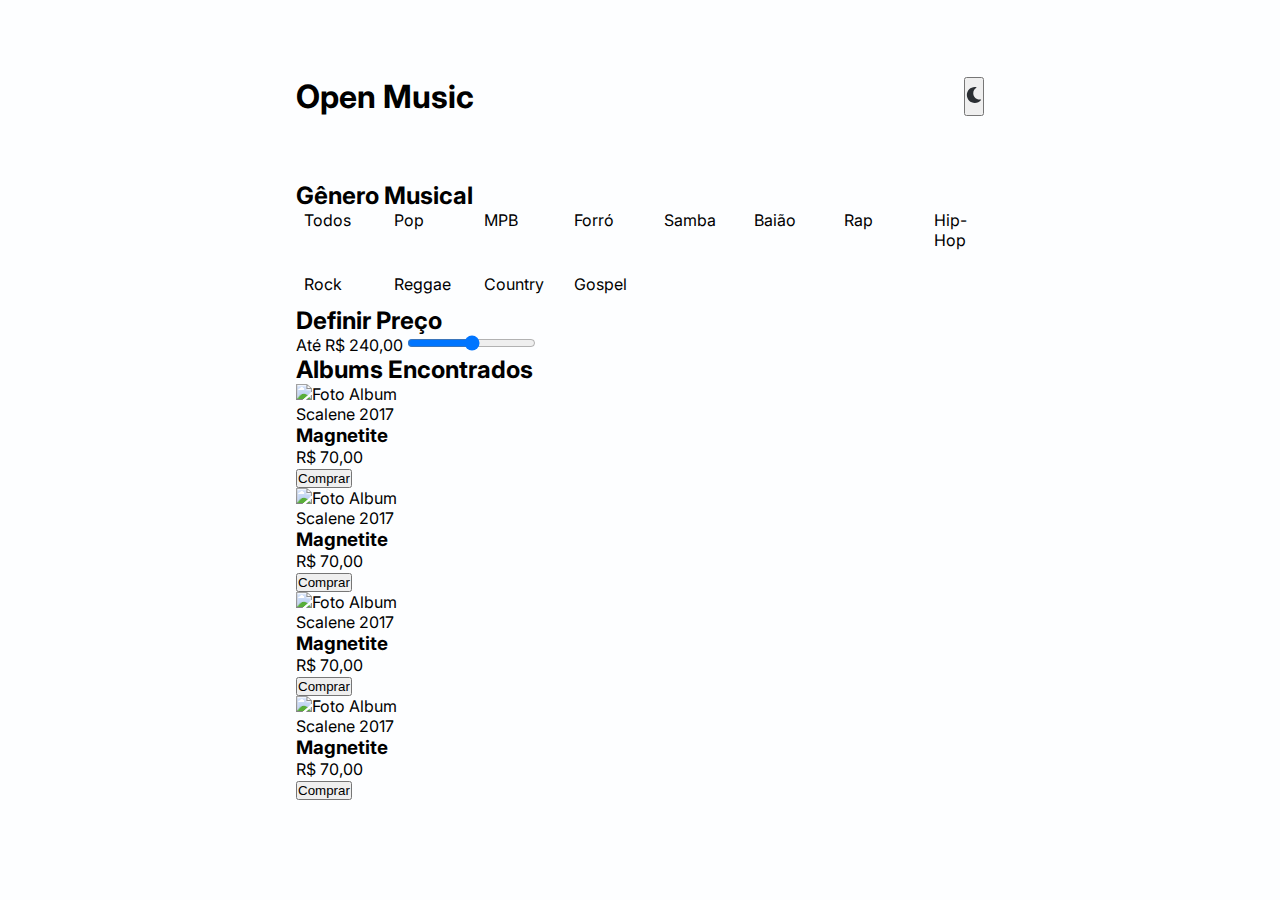
==== pages/home/index.html @ 66081ed0 "My first styles" ====
<!DOCTYPE html>
<html lang="pt-br">
  <head>
    <meta charset="UTF-8" />
    <meta http-equiv="X-UA-Compatible" content="IE=edge" />
    <meta name="viewport" content="width=device-width, initial-scale=1.0" />
    <link rel="stylesheet" href="/styles/globalStyles.css" />
    <link rel="stylesheet" href="/styles/nav-bar.css">
    <link rel="stylesheet" href="/styles/list.css">
    <link rel="stylesheet" href="/styles/buttons.css">
    <link rel="stylesheet" href="index.css" />
    <title>Open Music</title>
  </head>
  <body>
    <header class="container head-title">
      <h1>Open Music</h1>
      <button id="darkMode">
        <span>
          <img id="iconMoon" src="/assets/img/moon.svg" alt="lua">
        </span>
      </button>
    </header>
    <main class="container">
      <section>
        <h2>Gênero Musical</h2>

        <ul class="list-genres">
          <li>
            <p class="button-genres">Todos</p>
          </li>
        
          <li>
            <p class="button-genres">Pop</p>
          </li>
        
          <li>
            <p class="button-genres">MPB</p>
          </li>
        
          <li>
            <p class="button-genres">Forró</p>
          </li>
        
          <li>
            <p class="button-genres">Samba</p>
          </li>
        
          <li>
            <p class="button-genres">Baião</p>
          </li>
        
          <li>
            <p class="button-genres">Rap</p>
          </li>
        
          <li>
            <p class="button-genres">Hip-Hop</p>
          </li>
        
          <li>
            <p class="button-genres">Rock</p>
          </li>
        
          <li>
            <p class="button-genres">Reggae</p>
          </li>
        
          <li>
            <p class="button-genres">Country</p>
          </li>
        
          <li>
            <p class="button-genres">Gospel</p>
          </li>
        </ul>
      </section>
      
      <section>
        <label>
          <h2>Definir Preço</h2>
          <span>Até R$ 240,00</span>
        </label>
        <input type="range" name="values" id="rangeValues" min="0" max="150" step="5">
      </section>

      <section>
        <h2>Albums Encontrados</h2>
        <ul>
          <li>
            <img src="/assets/img/1.jpg" alt="Foto Album">
            <div>
              <span>Scalene</span>
              <span>2017</span>
              <h3>Magnetite</h3>
              <div>
                <p>R$ 70,00</p>
                <button>Comprar</button>
              </div>
            </div>
          </li>

          <li>
            <img src="/assets/img/1.jpg" alt="Foto Album">
            <div>
              <span>Scalene</span>
              <span>2017</span>
              <h3>Magnetite</h3>
              <div>
                <p>R$ 70,00</p>
                <button>Comprar</button>
              </div>
            </div>
          </li>

          <li>
            <img src="/assets/img/1.jpg" alt="Foto Album">
            <div>
              <span>Scalene</span>
              <span>2017</span>
              <h3>Magnetite</h3>
              <div>
                <p>R$ 70,00</p>
                <button>Comprar</button>
              </div>
            </div>
          </li>

          <li>
            <img src="/assets/img/1.jpg" alt="Foto Album">
            <div>
              <span>Scalene</span>
              <span>2017</span>
              <h3>Magnetite</h3>
              <div>
                <p>R$ 70,00</p>
                <button>Comprar</button>
              </div>
            </div>
          </li>
        </ul>
      </section>
    </main>
    <script src="../../scripts/theme.js"></script>
    <script src="./productsData.js"></script>
    <script src="./index.js"></script>
  </body>
</html>
---- styles/globalStyles.css ----
@import url("https://fonts.googleapis.com/css2?family=Inter:wght@400;500;600;700&family=Nunito:wght@600&display=swap");

* {
  margin: 0;
  padding: 0;
  box-sizing: border-box;
}

:root {
  --color-brand-1:#9747ff;
  --color-grey-0: #15171a;
  --color-grey-1: #212529;
  --color-grey-2: #2b2f33;
  --color-grey-3: #868e96;
  --color-grey-4: #adb5bd;
  --color-grey-5: #ced4da;
  --color-grey-6: #dee2e6;
  --color-grey-7: #f1f3f5;
  --color-grey-8: #f8f9fa;
  --color-grey-9: #fdfeff;

  --color-disable-fixed: #212529;
  --color-actived-fixed: #2b2f33;
  --color-white-fixed: #ffffff;

  --font-1: 1.75rem;
  --font-2: 1rem;
  --font-3: 0.875rem;

  --radius-1: 0.25rem;
  --container: 45rem;
}

body {
  font-family: "Inter", sans-serif;
  font-style: normal;
  -webkit-font-smoothing: antialiased;
  background-color: var(--color-grey-9);
}

.container {
  width: var(--container);
  max-width: 100%;
  padding: 0 1rem;
  margin: 0 auto;
}

ul {
  list-style: none;
}
---- styles/nav-bar.css ----
.head-title {
    display: flex;
    justify-content: space-between;
    margin-top: 4.813rem;
    margin-bottom: 4.063rem;
}
---- styles/list.css ----
.list-genres {
    display: flex;
    align-items: center;
    gap: 2rem;
    flex-wrap: wrap;
}
---- styles/buttons.css ----
.button-genres {
    height: 2rem;
    width: 3.625rem;
    border-radius: var(--radius-1);
    padding: 0rem 0.5rem 0rem 0.5rem;
}
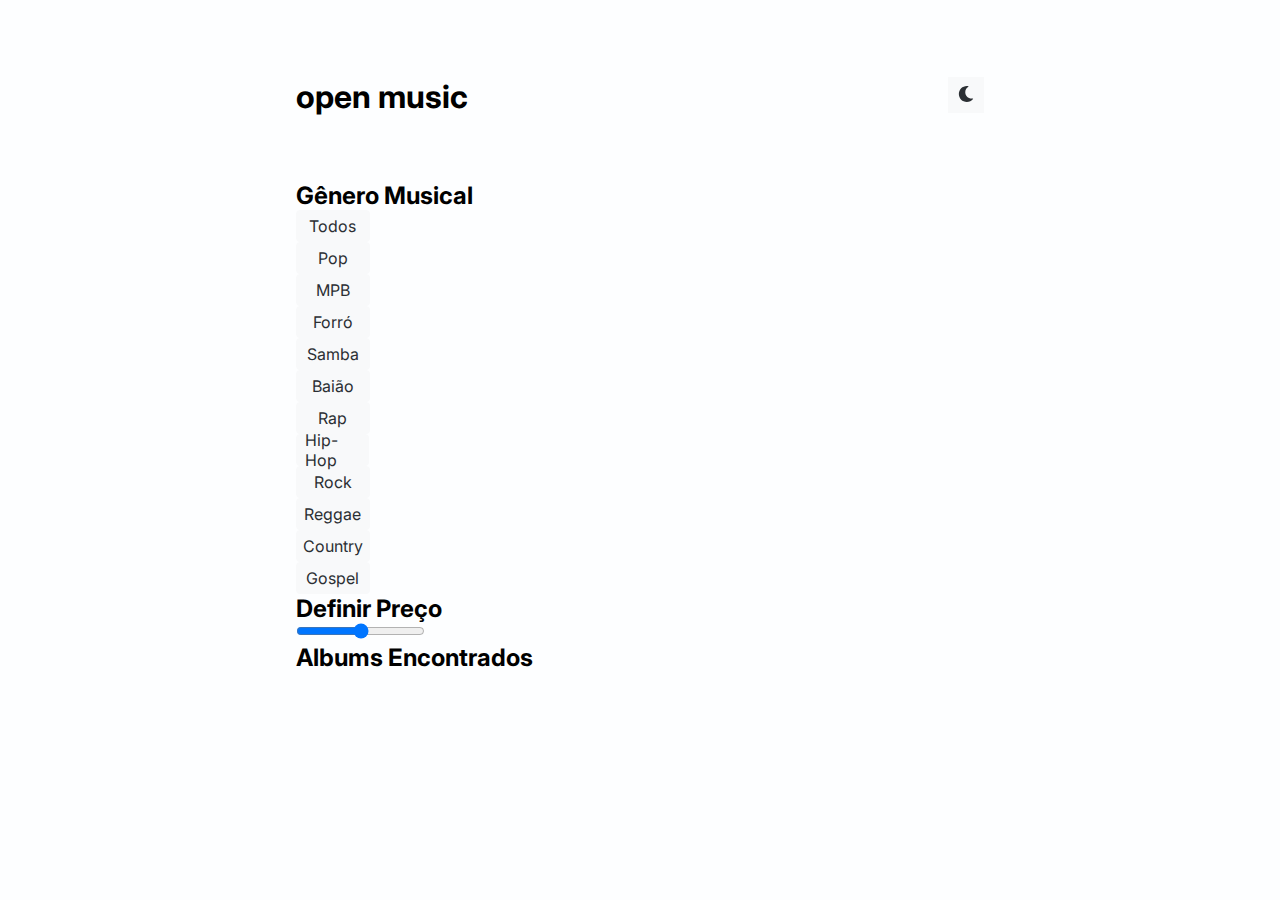
==== commit b94cf76c: "Adjustements about filter cards" ====
--- a/pages/home/index.html
+++ b/pages/home/index.html
@@ -6,137 +6,89 @@
     <meta name="viewport" content="width=device-width, initial-scale=1.0" />
     <link rel="stylesheet" href="/styles/globalStyles.css" />
     <link rel="stylesheet" href="/styles/nav-bar.css">
-    <link rel="stylesheet" href="/styles/list.css">
+    <link rel="stylesheet" href="/styles/listAndCards.css">
     <link rel="stylesheet" href="/styles/buttons.css">
+    <link rel="stylesheet" href="/styles/input.css">
+    <link rel="stylesheet" href="/styles/animation.css">
     <link rel="stylesheet" href="index.css" />
+    <link rel="shortcut icon" href="/assets/img/reprodutor-de-musica.png" type="image/x-icon">
     <title>Open Music</title>
   </head>
   <body>
     <header class="container head-title">
-      <h1>Open Music</h1>
-      <button id="darkMode">
+      <h1>open music</h1>
+      <button id="darkMode" class="button-mode">
         <span>
-          <img id="iconMoon" src="/assets/img/moon.svg" alt="lua">
+          <img id="iconMode" src="/assets/img/moon.svg" alt="lua">
         </span>
       </button>
     </header>
     <main class="container">
       <section>
-        <h2>Gênero Musical</h2>
+        <h2 class="title">Gênero Musical</h2>
 
         <ul class="list-genres">
-          <li>
-            <p class="button-genres">Todos</p>
+          <li class="button-genres">
+            <p>Todos</p>
           </li>
         
-          <li>
-            <p class="button-genres">Pop</p>
+          <li class="button-genres">
+            <p>Pop</p>
           </li>
         
-          <li>
-            <p class="button-genres">MPB</p>
+          <li class="button-genres">
+            <p>MPB</p>
           </li>
         
-          <li>
-            <p class="button-genres">Forró</p>
+          <li class="button-genres">
+            <p>Forró</p>
           </li>
         
-          <li>
-            <p class="button-genres">Samba</p>
+          <li class="button-genres">
+            <p>Samba</p>
           </li>
         
-          <li>
-            <p class="button-genres">Baião</p>
+          <li class="button-genres">
+            <p>Baião</p>
           </li>
         
-          <li>
-            <p class="button-genres">Rap</p>
+          <li class="button-genres">
+            <p>Rap</p>
           </li>
         
-          <li>
-            <p class="button-genres">Hip-Hop</p>
+          <li class="button-genres button-hiphop">
+            <p>Hip-Hop</p>
           </li>
         
-          <li>
-            <p class="button-genres">Rock</p>
+          <li class="button-genres">
+            <p>Rock</p>
           </li>
         
-          <li>
-            <p class="button-genres">Reggae</p>
+          <li class="button-genres">
+            <p>Reggae</p>
           </li>
         
-          <li>
-            <p class="button-genres">Country</p>
+          <li class="button-genres">
+            <p>Country</p>
           </li>
         
-          <li>
-            <p class="button-genres">Gospel</p>
+          <li class="button-genres">
+            <p>Gospel</p>
           </li>
         </ul>
       </section>
       
       <section>
-        <label>
-          <h2>Definir Preço</h2>
-          <span>Até R$ 240,00</span>
+        <label class="price">
+          <h2 class="title">Definir Preço</h2>
+          <span id="price" class="title"></span>
         </label>
-        <input type="range" name="values" id="rangeValues" min="0" max="150" step="5">
+        <input type="range" name="values" id="rangeValues" min="0" max="150" step="0">
       </section>
 
-      <section>
-        <h2>Albums Encontrados</h2>
-        <ul>
-          <li>
-            <img src="/assets/img/1.jpg" alt="Foto Album">
-            <div>
-              <span>Scalene</span>
-              <span>2017</span>
-              <h3>Magnetite</h3>
-              <div>
-                <p>R$ 70,00</p>
-                <button>Comprar</button>
-              </div>
-            </div>
-          </li>
-
-          <li>
-            <img src="/assets/img/1.jpg" alt="Foto Album">
-            <div>
-              <span>Scalene</span>
-              <span>2017</span>
-              <h3>Magnetite</h3>
-              <div>
-                <p>R$ 70,00</p>
-                <button>Comprar</button>
-              </div>
-            </div>
-          </li>
-
-          <li>
-            <img src="/assets/img/1.jpg" alt="Foto Album">
-            <div>
-              <span>Scalene</span>
-              <span>2017</span>
-              <h3>Magnetite</h3>
-              <div>
-                <p>R$ 70,00</p>
-                <button>Comprar</button>
-              </div>
-            </div>
-          </li>
-
-          <li>
-            <img src="/assets/img/1.jpg" alt="Foto Album">
-            <div>
-              <span>Scalene</span>
-              <span>2017</span>
-              <h3>Magnetite</h3>
-              <div>
-                <p>R$ 70,00</p>
-                <button>Comprar</button>
-              </div>
-            </div>
-          </li>
+      <section class="section-albums">
+        <h2 class="title title-albums">Albums Encontrados</h2>
+        <ul id="list-albums-id" class="list-albums">
         </ul>
       </section>
     </main>
--- a/styles/buttons.css
+++ b/styles/buttons.css
@@ -1,6 +1,61 @@
+.button-mode{
+    width: 2.25rem;
+    height: 2.25rem;
+    border: none;
+    background-color: var(--color-grey-8);
+    cursor: pointer;
+}
+
 .button-genres {
+    display: flex;
+    justify-content: center;
+    align-items: center;
     height: 2rem;
-    width: 3.625rem;
+    width: 4.6rem;
+    background-color: var(--color-grey-8);
+    color: var(--color-grey-2);
+    font-size: var(--font-4);
+    border-radius: var(--radius-1);
+    padding: 0rem 2rem 0rem 2rem;
+    cursor: pointer;
+    border: 1px solid var(--color-grey-8);
+}
+
+.button-genres:hover {
+    background-color: var(--color-grey-1);
+    color: var(--color-grey-8);
+}
+
+.button-hiphop {
+    display: flex;
+    justify-content: center;
+    align-items: center;
+    height: 2rem;
+    width: 4.563rem;
+    background-color: var(--color-grey-8);
+    color: var(--color-grey-2);
+    font-size: var(--font-4);
     border-radius: var(--radius-1);
     padding: 0rem 0.5rem 0rem 0.5rem;
+    cursor: pointer;
+}
+
+.button-hiphop:hover {
+    background-color: var(--color-grey-1);
+    color: var(--color-grey-8);
+}
+
+.button-buyAndPrice {
+    display: flex;
+    justify-content: center;
+    align-items: center;
+    height: 2rem;
+    width: 4.688rem;
+    background-color: var(--color-grey-8);
+    color: var(--color-grey-2);
+    border: 1px solid #F1F3F5;
+    border-radius: var(--radius-1);
+    font-family: "Inter", sans-serif;
+    font-size: var(--font-3);
+    cursor: pointer;
 }--- a/styles/animation.css
+++ b/styles/animation.css
@@ -0,0 +1,13 @@
+@keyframes easeIn {
+    0% {
+        opacity: 0;
+    }
+
+    100% {
+        opacity: 1;
+    }
+}
+
+.animation {
+    animation: 2s easeIn;
+}